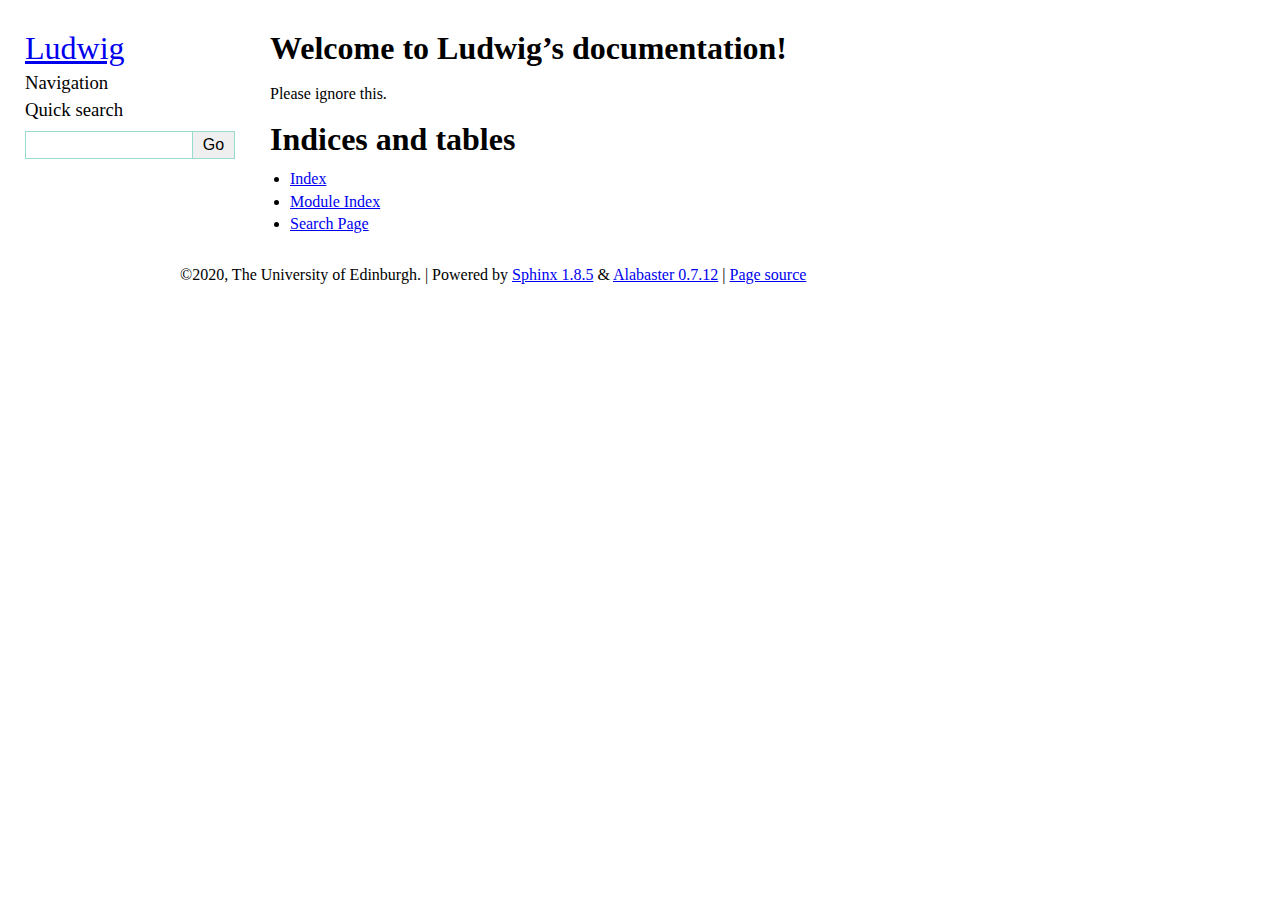
==== index.html @ ba3d04ff "Deploy kevinstratford/test-sp to github.com/kevinstratford/test-sp.git:gh-pages" ====
<!DOCTYPE html PUBLIC "-//W3C//DTD XHTML 1.0 Transitional//EN"
  "http://www.w3.org/TR/xhtml1/DTD/xhtml1-transitional.dtd">

<html xmlns="http://www.w3.org/1999/xhtml">
  <head>
    <meta http-equiv="X-UA-Compatible" content="IE=Edge" />
    <meta http-equiv="Content-Type" content="text/html; charset=utf-8" />
    <title>Welcome to Ludwig’s documentation! &#8212; Ludwig 0.10.0 documentation</title>
    <link rel="stylesheet" href="_static/alabaster.css" type="text/css" />
    <link rel="stylesheet" href="_static/pygments.css" type="text/css" />
    <script type="text/javascript" id="documentation_options" data-url_root="./" src="_static/documentation_options.js"></script>
    <script type="text/javascript" src="_static/jquery.js"></script>
    <script type="text/javascript" src="_static/underscore.js"></script>
    <script type="text/javascript" src="_static/doctools.js"></script>
    <script type="text/javascript" src="_static/language_data.js"></script>
    <link rel="index" title="Index" href="genindex.html" />
    <link rel="search" title="Search" href="search.html" />
   
  <link rel="stylesheet" href="_static/custom.css" type="text/css" />
  
  
  <meta name="viewport" content="width=device-width, initial-scale=0.9, maximum-scale=0.9" />

  </head><body>
  

    <div class="document">
      <div class="documentwrapper">
        <div class="bodywrapper">
          

          <div class="body" role="main">
            
  <div class="section" id="welcome-to-ludwig-s-documentation">
<h1>Welcome to Ludwig’s documentation!<a class="headerlink" href="#welcome-to-ludwig-s-documentation" title="Permalink to this headline">¶</a></h1>
<div class="toctree-wrapper compound">
</div>
<p>Please ignore this.</p>
</div>
<div class="section" id="indices-and-tables">
<h1>Indices and tables<a class="headerlink" href="#indices-and-tables" title="Permalink to this headline">¶</a></h1>
<ul class="simple">
<li><a class="reference internal" href="genindex.html"><span class="std std-ref">Index</span></a></li>
<li><a class="reference internal" href="py-modindex.html"><span class="std std-ref">Module Index</span></a></li>
<li><a class="reference internal" href="search.html"><span class="std std-ref">Search Page</span></a></li>
</ul>
</div>


          </div>
          
        </div>
      </div>
      <div class="sphinxsidebar" role="navigation" aria-label="main navigation">
        <div class="sphinxsidebarwrapper">
<h1 class="logo"><a href="#">Ludwig</a></h1>








<h3>Navigation</h3>

<div class="relations">
<h3>Related Topics</h3>
<ul>
  <li><a href="#">Documentation overview</a><ul>
  </ul></li>
</ul>
</div>
<div id="searchbox" style="display: none" role="search">
  <h3>Quick search</h3>
    <div class="searchformwrapper">
    <form class="search" action="search.html" method="get">
      <input type="text" name="q" />
      <input type="submit" value="Go" />
      <input type="hidden" name="check_keywords" value="yes" />
      <input type="hidden" name="area" value="default" />
    </form>
    </div>
</div>
<script type="text/javascript">$('#searchbox').show(0);</script>








        </div>
      </div>
      <div class="clearer"></div>
    </div>
    <div class="footer">
      &copy;2020, The University of Edinburgh.
      
      |
      Powered by <a href="http://sphinx-doc.org/">Sphinx 1.8.5</a>
      &amp; <a href="https://github.com/bitprophet/alabaster">Alabaster 0.7.12</a>
      
      |
      <a href="_sources/index.rst.txt"
          rel="nofollow">Page source</a>
    </div>

    

    
  </body>
</html>
---- _static/alabaster.css ----
@import url("basic.css");

/* -- page layout ----------------------------------------------------------- */

body {
    font-family: /* Default Georgia, serif*/;
    font-size: /* default */;
    background-color: #fff;
    color: #000;
    margin: 0 0 0 20px ;
    padding: 0;
}


div.document {
    /* width: 940px; */
    width: 100%;
    margin: 30px auto 0 auto;
}

div.documentwrapper {
    float: left;
    width: 100%;
}

div.bodywrapper {
    margin: 0 0 0 220px;
}

div.sphinxsidebar {
    width: 220px;
    font-size: /* Default 14px */;
    line-height: /*  default 1.5 */;
    font-size: 100%;
}

hr {
    border: 1px solid #B1B4B6;
}

div.body {
    background-color: #fff;
    color: /* default #3E4349 */;
    padding: 0 30px 0 30px;
}

div.body > .section {
    text-align: left;
}

div.footer {
    width: 940px;
    margin: 20px auto 30px auto;
    font-size: /* Default 14px */;
    color: /* default #888 */;
    text-align: /* default right */;
}

div.footer a {
    color: /* default */;
}

p.caption {
    font-family: inherit;
    font-size: inherit;
}


div.relations {
    display: none;
}


div.sphinxsidebar a {
    color: /* default */;
    text-decoration: underline;
    /* border-bottom: 1px dotted #999;*/
}

div.sphinxsidebar a:hover {
    /* default border-bottom: 1px solid #999; */
}

div.sphinxsidebarwrapper {
    /* padding: 18px 10px ; */
    padding: 0px 5px 0px 5px;
}

div.sphinxsidebarwrapper p.logo {
    padding: 0;
    margin: -10px 0 0 0px;
    text-align: center;
}

div.sphinxsidebarwrapper h1.logo {
    margin-top: /* Default -10px */;
    text-align: center;
    margin-bottom: 5px;
    text-align: left;
}

div.sphinxsidebarwrapper h1.logo-name {
    margin-top: 0px;
}

div.sphinxsidebarwrapper p.blurb {
    margin-top: 0;
    font-style: normal;
}

div.sphinxsidebar h1,
div.sphinxsidebar h2,
div.sphinxsidebar h3,
div.sphinxsidebar h4 {
    font-family: /* Default Georgia, serif */;
    color: /* default #444 */;
    font-size: /* Default 24px */;
    font-weight: normal;
    margin: 0 0 5px 0;
    padding: 0;
}

div.sphinxsidebar h4 {
    font-size: /* Default 20px */;
}

div.sphinxsidebar h3 a {
    color: /* Default #444 */;
}

div.sphinxsidebar p.logo a,
div.sphinxsidebar h3 a,
div.sphinxsidebar p.logo a:hover,
div.sphinxsidebar h3 a:hover {
    border: none;
}

div.sphinxsidebar p {
    color: #555;
    margin: /* default 10px 0 */;
}

div.sphinxsidebar ul {
    margin: 10px 0;
    padding: 0;
    color: #000;
}

div.sphinxsidebar ul li.toctree-l1 > a {
    font-size: /* default 120% */;
    line-height: 150%;
}

div.sphinxsidebar ul li.toctree-l2 > a {
    font-size: /* default 110% */;
}

div.sphinxsidebar input {
    border: /* Default 1px solid #CCC */;
    font-family: /* Default Georgia, serif */;
    font-size: 1em;
}

div.sphinxsidebar hr {
    border: none;
    height: 1px;
    color: /* Default #AAA */;
    background: /* Default #AAA*/;

    text-align: left;
    margin-left: 0;
    width: 50%;
}

div.sphinxsidebar .badge {
    border-bottom: none;
}

div.sphinxsidebar .badge:hover {
    border-bottom: none;
}

/* To address an issue with donation coming after search */
div.sphinxsidebar h3.donation {
    margin-top: 10px;
}

/* -- body styles ----------------------------------------------------------- */

a {
    color: /* default #004B6B */;
    text-decoration: underline;
}

a:hover {
    color: /* default #6D4100 */;
    text-decoration: underline;
}

div.body h1,
div.body h2,
div.body h3,
div.body h4,
div.body h5,
div.body h6 {
    font-family: /* Default Georgia, serif */;
    font-weight: /* Default normal */;
    margin: 30px 0px 10px 0px;
    padding: 0;
}

div.body h1 { margin-top: 0; padding-top: 0; font-size: /*Default 240% */; }
div.body h2 { font-size: /* Default 180% */; }
div.body h3 { font-size: /* Default 150% */; }
div.body h4 { font-size: /* Default 130% */; }
div.body h5 { font-size: /* Default 100% */; }
div.body h6 { font-size: /* Default 100% */; }

a.headerlink {
    color: #DDD;
    padding: 0 4px;
    text-decoration: none;
}

a.headerlink:hover {
    color: #444;
    background: #EAEAEA;
}

h1:hover > a.headerlink,
h2:hover > a.headerlink,
h3:hover > a.headerlink,
h4:hover > a.headerlink,
h5:hover > a.headerlink,
h6:hover > a.headerlink,
dt:hover > a.headerlink,
caption:hover > a.headerlink,
p.caption:hover > a.headerlink,
div.code-block-caption:hover > a.headerlink {
    visibility: hidden;
}


div.body p, div.body dd, div.body li {
    line-height: 1.4em;
}


div.admonition {
    margin: 20px 0px;
    padding: 10px 30px;
    background-color: #EEE;
    border: 1px solid #CCC;
}

div.admonition tt.xref, div.admonition code.xref, div.admonition a tt {
    background-color: #FBFBFB;
    border-bottom: 1px solid #fafafa;
}

div.admonition p.admonition-title {
    font-family: /* Default Georgia, serif */;
    font-weight: bold;
    font-size: /* Default 24px */;
    margin: 0 0 10px 0;
    padding: 0;
    line-height: 1;
}

div.admonition p.last {
    margin-bottom: 0;
}

div.highlight {
    background-color: #fff;
}

dt:target, .highlight {
    background: #FAF3E8;
}

div.warning {
    background-color: #FCC;
    border: 1px solid #FAA;
}

div.danger {
    background-color: #FCC;
    border: 1px solid #FAA;
    /* Remove -moz-box-shadow: 2px 2px 4px #D52C2C; */
    /* Remove -webkit-box-shadow: 2px 2px 4px #D52C2C; */
    /* Default box-shadow: 2px 2px 4px #D52C2C;*/
}

div.error {
    background-color: #FCC;
    border: 1px solid #FAA;
    /* Remove -moz-box-shadow: 2px 2px 4px #D52C2C; */
    /* Remove -webkit-box-shadow: 2px 2px 4px #D52C2C; */
    /* Default box-shadow: 2px 2px 4px #D52C2C;*/
}

div.caution {
    background-color: #FCC;
    border: 1px solid #FAA;
}

div.attention {
    background-color: #FCC;
    border: 1px solid #FAA;
}

div.important {
    background-color: #EEE;
    border: 1px solid #CCC;
}

div.note {
    background-color: #EEE;
    border: 1px solid #CCC;
}

div.tip {
    background-color: #EEE;
    border: 1px solid #CCC;
}

div.hint {
    background-color: #EEE;
    border: 1px solid #CCC;
}

div.seealso {
    background-color: #EEE;
    border: 1px solid #CCC;
}

div.topic {
    background-color: #EEE;
}

p.admonition-title {
    display: inline;
}

p.admonition-title:after {
    content: ":";
}

pre, tt, code {
    font-family: /* Default 'Consolas', 'Menlo', 'DejaVu Sans Mono', 'Bitstream Vera Sans Mono', monospace */;
    font-size: /* Default 0.9em */;
}

.hll {
    background-color: #FFC;
    margin: 0 -12px;
    padding: 0 12px;
    display: block;
}

img.screenshot {
}

tt.descname, tt.descclassname, code.descname, code.descclassname {
    font-size: 0.95em;
}

tt.descname, code.descname {
    padding-right: 0.08em;
}

img.screenshot {
    -moz-box-shadow: 2px 2px 4px #EEE;
    -webkit-box-shadow: 2px 2px 4px #EEE;
    box-shadow: 2px 2px 4px #EEE;
}

table.docutils {
    border: 1px solid #888;
    -moz-box-shadow: 2px 2px 4px #EEE;
    -webkit-box-shadow: 2px 2px 4px #EEE;
    box-shadow: 2px 2px 4px #EEE;
}

table.docutils td, table.docutils th {
    border: 1px solid #888;
    padding: 0.25em 0.7em;
}

table.field-list, table.footnote {
    border: none;
    -moz-box-shadow: none;
    -webkit-box-shadow: none;
    box-shadow: none;
}

table.footnote {
    margin: 15px 0;
    width: 100%;
    border: 1px solid #EEE;
    background: #FDFDFD;
    font-size: 0.9em;
}

table.footnote + table.footnote {
    margin-top: -15px;
    border-top: none;
}

table.field-list th {
    padding: 0 0.8em 0 0;
}

table.field-list td {
    padding: 0;
}

table.field-list p {
    margin-bottom: 0.8em;
}

/* Cloned from
 * https://github.com/sphinx-doc/sphinx/commit/ef60dbfce09286b20b7385333d63a60321784e68
 */
.field-name {
    -moz-hyphens: manual;
    -ms-hyphens: manual;
    -webkit-hyphens: manual;
    hyphens: manual;
}

table.footnote td.label {
    width: .1px;
    padding: 0.3em 0 0.3em 0.5em;
}

table.footnote td {
    padding: 0.3em 0.5em;
}

dl {
    margin: 0;
    padding: 0;
}

dl dd {
    margin-left: 30px;
}

blockquote {
    margin: 0 0 0 30px;
    padding: 0;
}

ul, ol {
    /* Matches the 30px from the narrow-screen "li > ul" selector below */
    /* margin: 10px 0 10px 30px;*/
    margin: 10px 0 10px 20px;
    padding: 0;
}

pre {
    background: #EEE;
    padding: 7px 30px;
    margin: 15px 0px;
    line-height: 1.3em;
}

div.viewcode-block:target {
    background: #ffd;
}

dl pre, blockquote pre, li pre {
    margin-left: 0;
    padding-left: 30px;
}

tt, code {
    background-color: /* default #ecf0f3 */;
    color: /* default #222 */;
    /* padding: 1px 2px; */
}

tt.xref, code.xref, a tt {
    background-color: #FBFBFB;
    border-bottom: 1px solid #fff;
}

a.reference {
    text-decoration: underline;
    /* border-bottom: 1px dotted #004B6B;*/
}

/* Don't put an underline on images */
a.image-reference, a.image-reference:hover {
    border-bottom: none;
}

a.reference:hover {
    border-bottom: /* default 1px solid #6D4100 */;
}

a.footnote-reference {
    text-decoration: none;
    font-size: 0.7em;
    vertical-align: top;
    border-bottom: 1px dotted #004B6B;
}

a.footnote-reference:hover {
    border-bottom: 1px solid #6D4100;
}

a:hover tt, a:hover code {
    background: #EEE;
}


@media screen and (max-width: 870px) {

    div.sphinxsidebar {
    	display: none;
    }

    div.document {
       width: 100%;

    }

    div.documentwrapper {
    	margin-left: 0;
    	margin-top: 0;
    	margin-right: 0;
    	margin-bottom: 0;
    }

    div.bodywrapper {
    	margin-top: 0;
    	margin-right: 0;
    	margin-bottom: 0;
    	margin-left: 0;
    }

    ul {
    	margin-left: 0;
    }

	li > ul {
        /* Matches the 30px from the "ul, ol" selector above */
		/* margin-left: 30px; */
		margin-left: 20px;
	}

    .document {
    	width: auto;
    }

    .footer {
    	width: auto;
    }

    .bodywrapper {
    	margin: 0;
    }

    .footer {
    	width: auto;
    }

    .github {
        display: none;
    }



}



@media screen and (max-width: 875px) {

    body {
        margin: 0;
        padding: 20px 30px;
    }

    div.documentwrapper {
        float: none;
        background: #fff;
    }

    div.sphinxsidebar {
        display: block;
        float: none;
        width: 102.5%;
        margin: 50px -30px -20px -30px;
        padding: 10px 20px;
        background: /* default #333 */;
        color: /* default #FFF */;
    }

    div.sphinxsidebar h3, div.sphinxsidebar h4, div.sphinxsidebar p,
    div.sphinxsidebar h3 a {
        color: /* Default #fff */;
    }

    div.sphinxsidebar a {
        color: /* Default #AAA */;
    }

    div.sphinxsidebar p.logo {
        display: none;
    }

   div.searchformwrapper {
     width: 210px;
   }

    div.document {
        width: 100%;
        margin: 0;
    }

    div.footer {
        display: none;
    }

    div.bodywrapper {
        margin: 0;
    }

    div.body {
        min-height: 0;
        padding: 0;
    }

    .rtd_doc_footer {
        display: none;
    }

    .document {
        width: auto;
    }

    .footer {
        width: auto;
    }

    .footer {
        width: auto;
    }

    .github {
        display: none;
    }
}


/* misc. */

.revsys-inline {
    display: none!important;
}

/* Make nested-list/multi-paragraph items look better in Releases changelog
 * pages. Without this, docutils' magical list fuckery causes inconsistent
 * formatting between different release sub-lists.
 */
div#changelog > div.section > ul > li > p:only-child {
    margin-bottom: 0;
}

/* Hide fugly table cell borders in ..bibliography:: directive output */
table.docutils.citation, table.docutils.citation td, table.docutils.citation th {
  border: none;
  /* Below needed in some edge cases; if not applied, bottom shadows appear */
  -moz-box-shadow: none;
  -webkit-box-shadow: none;
  box-shadow: none;
}


/* relbar */

.related {
    line-height: 30px;
    width: 100%;
    font-size: 0.9rem;
}

.related.top {
    border-bottom: 1px solid #EEE;
    margin-bottom: 20px;
}

.related.bottom {
    border-top: 1px solid #EEE;
}

.related ul {
    padding: 0;
    margin: 0;
    list-style: none;
}

.related li {
    display: inline;
}

nav#rellinks {
    float: right;
}

nav#rellinks li+li:before {
    content: "|";
}

nav#breadcrumbs li+li:before {
    content: "\00BB";
}

/* Hide certain items when printing */
@media print {
    div.related {
        display: none;
    }
}
---- _static/pygments.css ----
.highlight .hll { background-color: #ffffcc }
.highlight  { background: #f8f8f8; }
.highlight .c { color: #8f5902; font-style: italic } /* Comment */
.highlight .err { color: #a40000; border: 1px solid #ef2929 } /* Error */
.highlight .g { color: #000000 } /* Generic */
.highlight .k { color: #004461; font-weight: bold } /* Keyword */
.highlight .l { color: #000000 } /* Literal */
.highlight .n { color: #000000 } /* Name */
.highlight .o { color: #582800 } /* Operator */
.highlight .x { color: #000000 } /* Other */
.highlight .p { color: #000000; font-weight: bold } /* Punctuation */
.highlight .ch { color: #8f5902; font-style: italic } /* Comment.Hashbang */
.highlight .cm { color: #8f5902; font-style: italic } /* Comment.Multiline */
.highlight .cp { color: #8f5902 } /* Comment.Preproc */
.highlight .cpf { color: #8f5902; font-style: italic } /* Comment.PreprocFile */
.highlight .c1 { color: #8f5902; font-style: italic } /* Comment.Single */
.highlight .cs { color: #8f5902; font-style: italic } /* Comment.Special */
.highlight .gd { color: #a40000 } /* Generic.Deleted */
.highlight .ge { color: #000000; font-style: italic } /* Generic.Emph */
.highlight .gr { color: #ef2929 } /* Generic.Error */
.highlight .gh { color: #000080; font-weight: bold } /* Generic.Heading */
.highlight .gi { color: #00A000 } /* Generic.Inserted */
.highlight .go { color: #888888 } /* Generic.Output */
.highlight .gp { color: #745334 } /* Generic.Prompt */
.highlight .gs { color: #000000; font-weight: bold } /* Generic.Strong */
.highlight .gu { color: #800080; font-weight: bold } /* Generic.Subheading */
.highlight .gt { color: #a40000; font-weight: bold } /* Generic.Traceback */
.highlight .kc { color: #004461; font-weight: bold } /* Keyword.Constant */
.highlight .kd { color: #004461; font-weight: bold } /* Keyword.Declaration */
.highlight .kn { color: #004461; font-weight: bold } /* Keyword.Namespace */
.highlight .kp { color: #004461; font-weight: bold } /* Keyword.Pseudo */
.highlight .kr { color: #004461; font-weight: bold } /* Keyword.Reserved */
.highlight .kt { color: #004461; font-weight: bold } /* Keyword.Type */
.highlight .ld { color: #000000 } /* Literal.Date */
.highlight .m { color: #990000 } /* Literal.Number */
.highlight .s { color: #4e9a06 } /* Literal.String */
.highlight .na { color: #c4a000 } /* Name.Attribute */
.highlight .nb { color: #004461 } /* Name.Builtin */
.highlight .nc { color: #000000 } /* Name.Class */
.highlight .no { color: #000000 } /* Name.Constant */
.highlight .nd { color: #888888 } /* Name.Decorator */
.highlight .ni { color: #ce5c00 } /* Name.Entity */
.highlight .ne { color: #cc0000; font-weight: bold } /* Name.Exception */
.highlight .nf { color: #000000 } /* Name.Function */
.highlight .nl { color: #f57900 } /* Name.Label */
.highlight .nn { color: #000000 } /* Name.Namespace */
.highlight .nx { color: #000000 } /* Name.Other */
.highlight .py { color: #000000 } /* Name.Property */
.highlight .nt { color: #004461; font-weight: bold } /* Name.Tag */
.highlight .nv { color: #000000 } /* Name.Variable */
.highlight .ow { color: #004461; font-weight: bold } /* Operator.Word */
.highlight .w { color: #f8f8f8; text-decoration: underline } /* Text.Whitespace */
.highlight .mb { color: #990000 } /* Literal.Number.Bin */
.highlight .mf { color: #990000 } /* Literal.Number.Float */
.highlight .mh { color: #990000 } /* Literal.Number.Hex */
.highlight .mi { color: #990000 } /* Literal.Number.Integer */
.highlight .mo { color: #990000 } /* Literal.Number.Oct */
.highlight .sa { color: #4e9a06 } /* Literal.String.Affix */
.highlight .sb { color: #4e9a06 } /* Literal.String.Backtick */
.highlight .sc { color: #4e9a06 } /* Literal.String.Char */
.highlight .dl { color: #4e9a06 } /* Literal.String.Delimiter */
.highlight .sd { color: #8f5902; font-style: italic } /* Literal.String.Doc */
.highlight .s2 { color: #4e9a06 } /* Literal.String.Double */
.highlight .se { color: #4e9a06 } /* Literal.String.Escape */
.highlight .sh { color: #4e9a06 } /* Literal.String.Heredoc */
.highlight .si { color: #4e9a06 } /* Literal.String.Interpol */
.highlight .sx { color: #4e9a06 } /* Literal.String.Other */
.highlight .sr { color: #4e9a06 } /* Literal.String.Regex */
.highlight .s1 { color: #4e9a06 } /* Literal.String.Single */
.highlight .ss { color: #4e9a06 } /* Literal.String.Symbol */
.highlight .bp { color: #3465a4 } /* Name.Builtin.Pseudo */
.highlight .fm { color: #000000 } /* Name.Function.Magic */
.highlight .vc { color: #000000 } /* Name.Variable.Class */
.highlight .vg { color: #000000 } /* Name.Variable.Global */
.highlight .vi { color: #000000 } /* Name.Variable.Instance */
.highlight .vm { color: #000000 } /* Name.Variable.Magic */
.highlight .il { color: #990000 } /* Literal.Number.Integer.Long */
---- _static/custom.css ----
/* This file intentionally left blank. */
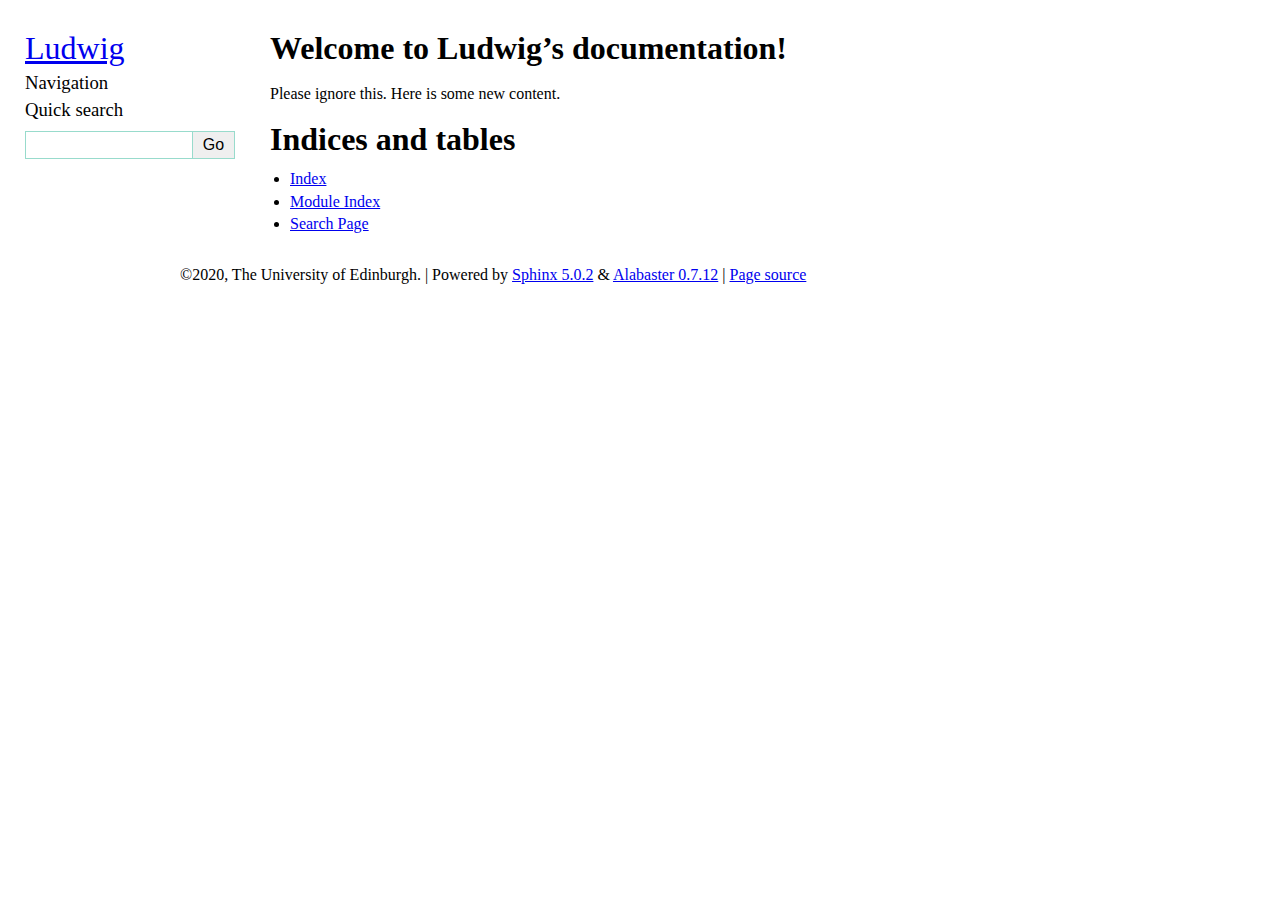
==== commit 8f9946a2: "New version" ====
--- a/index.html
+++ b/index.html
@@ -1,19 +1,19 @@
 
-<!DOCTYPE html PUBLIC "-//W3C//DTD XHTML 1.0 Transitional//EN"
-  "http://www.w3.org/TR/xhtml1/DTD/xhtml1-transitional.dtd">
+<!DOCTYPE html>
 
-<html xmlns="http://www.w3.org/1999/xhtml">
+<html lang="en">
   <head>
-    <meta http-equiv="X-UA-Compatible" content="IE=Edge" />
-    <meta http-equiv="Content-Type" content="text/html; charset=utf-8" />
+    <meta charset="utf-8" />
+    <meta name="viewport" content="width=device-width, initial-scale=1.0" /><meta name="generator" content="Docutils 0.18.1: http://docutils.sourceforge.net/" />
+
     <title>Welcome to Ludwig’s documentation! &#8212; Ludwig 0.10.0 documentation</title>
-    <link rel="stylesheet" href="_static/alabaster.css" type="text/css" />
-    <link rel="stylesheet" href="_static/pygments.css" type="text/css" />
-    <script type="text/javascript" id="documentation_options" data-url_root="./" src="_static/documentation_options.js"></script>
-    <script type="text/javascript" src="_static/jquery.js"></script>
-    <script type="text/javascript" src="_static/underscore.js"></script>
-    <script type="text/javascript" src="_static/doctools.js"></script>
-    <script type="text/javascript" src="_static/language_data.js"></script>
+    <link rel="stylesheet" type="text/css" href="_static/pygments.css" />
+    <link rel="stylesheet" type="text/css" href="_static/alabaster.css" />
+    <script data-url_root="./" id="documentation_options" src="_static/documentation_options.js"></script>
+    <script src="_static/jquery.js"></script>
+    <script src="_static/underscore.js"></script>
+    <script src="_static/_sphinx_javascript_frameworks_compat.js"></script>
+    <script src="_static/doctools.js"></script>
     <link rel="index" title="Index" href="genindex.html" />
     <link rel="search" title="Search" href="search.html" />
    
@@ -32,20 +32,20 @@
 
           <div class="body" role="main">
             
-  <div class="section" id="welcome-to-ludwig-s-documentation">
-<h1>Welcome to Ludwig’s documentation!<a class="headerlink" href="#welcome-to-ludwig-s-documentation" title="Permalink to this headline">¶</a></h1>
+  <section id="welcome-to-ludwig-s-documentation">
+<h1>Welcome to Ludwig’s documentation!<a class="headerlink" href="#welcome-to-ludwig-s-documentation" title="Permalink to this heading">¶</a></h1>
 <div class="toctree-wrapper compound">
 </div>
-<p>Please ignore this.</p>
-</div>
-<div class="section" id="indices-and-tables">
-<h1>Indices and tables<a class="headerlink" href="#indices-and-tables" title="Permalink to this headline">¶</a></h1>
+<p>Please ignore this. Here is some new content.</p>
+</section>
+<section id="indices-and-tables">
+<h1>Indices and tables<a class="headerlink" href="#indices-and-tables" title="Permalink to this heading">¶</a></h1>
 <ul class="simple">
-<li><a class="reference internal" href="genindex.html"><span class="std std-ref">Index</span></a></li>
-<li><a class="reference internal" href="py-modindex.html"><span class="std std-ref">Module Index</span></a></li>
-<li><a class="reference internal" href="search.html"><span class="std std-ref">Search Page</span></a></li>
+<li><p><a class="reference internal" href="genindex.html"><span class="std std-ref">Index</span></a></p></li>
+<li><p><a class="reference internal" href="py-modindex.html"><span class="std std-ref">Module Index</span></a></p></li>
+<li><p><a class="reference internal" href="search.html"><span class="std std-ref">Search Page</span></a></p></li>
 </ul>
-</div>
+</section>
 
 
           </div>
@@ -73,17 +73,15 @@
 </ul>
 </div>
 <div id="searchbox" style="display: none" role="search">
-  <h3>Quick search</h3>
+  <h3 id="searchlabel">Quick search</h3>
     <div class="searchformwrapper">
     <form class="search" action="search.html" method="get">
-      <input type="text" name="q" />
+      <input type="text" name="q" aria-labelledby="searchlabel" autocomplete="off" autocorrect="off" autocapitalize="off" spellcheck="false"/>
       <input type="submit" value="Go" />
-      <input type="hidden" name="check_keywords" value="yes" />
-      <input type="hidden" name="area" value="default" />
     </form>
     </div>
 </div>
-<script type="text/javascript">$('#searchbox').show(0);</script>
+<script>document.getElementById('searchbox').style.display = "block"</script>
 
 
 
@@ -100,7 +98,7 @@
       &copy;2020, The University of Edinburgh.
       
       |
-      Powered by <a href="http://sphinx-doc.org/">Sphinx 1.8.5</a>
+      Powered by <a href="http://sphinx-doc.org/">Sphinx 5.0.2</a>
       &amp; <a href="https://github.com/bitprophet/alabaster">Alabaster 0.7.12</a>
       
       |
--- a/_static/pygments.css
+++ b/_static/pygments.css
@@ -1,5 +1,10 @@
+pre { line-height: 125%; }
+td.linenos .normal { color: inherit; background-color: transparent; padding-left: 5px; padding-right: 5px; }
+span.linenos { color: inherit; background-color: transparent; padding-left: 5px; padding-right: 5px; }
+td.linenos .special { color: #000000; background-color: #ffffc0; padding-left: 5px; padding-right: 5px; }
+span.linenos.special { color: #000000; background-color: #ffffc0; padding-left: 5px; padding-right: 5px; }
 .highlight .hll { background-color: #ffffcc }
-.highlight  { background: #f8f8f8; }
+.highlight { background: #f8f8f8; }
 .highlight .c { color: #8f5902; font-style: italic } /* Comment */
 .highlight .err { color: #a40000; border: 1px solid #ef2929 } /* Error */
 .highlight .g { color: #000000 } /* Generic */
